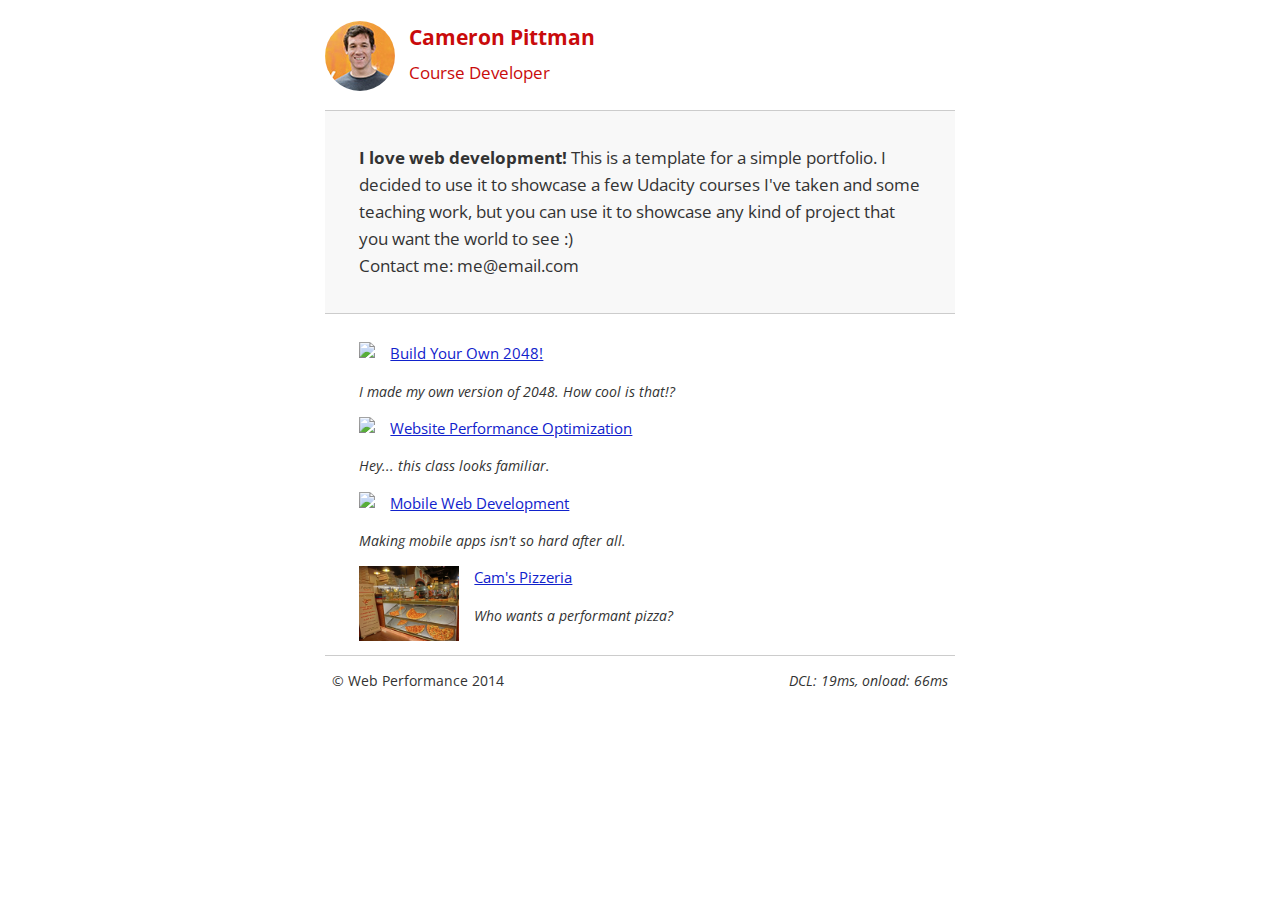
==== source/index.html @ 82303b84 "split the code to two directories" ====
<!DOCTYPE html>
<html lang="en">
  <head>
    <meta charset="utf-8">
    <meta name="viewport" content="width=device-width, initial-scale=1">
    <meta name="description" content=" FILL ME IN ">
    <meta name="author" content=" FILL ME IN ">
    <title>Cameron Pittman: Portfolio</title>

    <!-- Hmm, what is the impact of web fonts on speed? Measure it... -->
    <link href="//fonts.googleapis.com/css?family=Open+Sans:400,700" rel="stylesheet">

    <link href="css/style.css" rel="stylesheet">
    <link href="css/print.css" rel="stylesheet">

    <script>
      (function(w,g){w['GoogleAnalyticsObject']=g;
      w[g]=w[g]||function(){(w[g].q=w[g].q||[]).push(arguments)};w[g].l=1*new Date();})(window,'ga');

      // TODO: replace with your Google Analytics profile ID.
      ga('create', 'UA-XXXX-Y');
      ga('send', 'pageview');
    </script>
    <script src="http://www.google-analytics.com/analytics.js"></script>
    <script async src="js/perfmatters.js"></script>
  </head>

  <body>
    <header>
      <a href="/"><img src="img/profilepic.jpg"></a>
      <p>Cameron Pittman<br><span>Course Developer</span></p>
    </header>

    <div class="container">
      <div class="hero">
        <strong>I love web development!</strong> This is a template for a simple portfolio. I decided to use it to showcase a few Udacity courses I've taken and some teaching work, but you can use it to showcase any kind of project that you want the world to see :) <br> Contact me: me@email.com
      </div>

      <div class="content">
        <ul>
          <li>
            <img src="https://lh4.ggpht.com/kJEnfqhPvtm4m3EneSZ4fWYGS8lW4YNhEjk6zPkyrQaBUHc-2Y_ElDic99NHI0h-UBLXVbRCjFybFvrWxdk=s100">
            <a href="project-2048.html">Build Your Own 2048!</a>
            <p>I made my own version of 2048. How cool is that!?</p>
          </li>

          <li>
            <img src="https://lh6.ggpht.com/f_0W8h__3G99CWTjnMjD8BUKm7yp2-wJyApLtTwFoFtlal2ULf_JgHIsOQq2NiYfKOdMlXlMHDKNo5XVZLs=s100">
            <a href="project-webperf.html">Website Performance Optimization</a>
            <p>Hey... this class looks familiar.</p>
          </li>

          <li>
            <img src="https://lh5.ggpht.com/IKdCmTWn8a2nMhlwMYzryvzRN5CUZAOBr4tDrEAbszV7TIFe9pRAInA4kkYcgTXwrifJsBEsq1agTueuu-g=s100">
            <a href="project-mobile.html">Mobile Web Development</a>
            <p>Making mobile apps isn't so hard after all.</p>
          </li>

          <li>
            <img style="width: 100px;" src="views/images/pizzeria.jpg">
            <a href="views/pizza.html">Cam's Pizzeria</a>
            <p>Who wants a performant pizza?</p>
          </li>
        </ul>
    </div>

    <footer>
      <p>&copy; Web Performance 2014 <span id="crp-stats"></span></p>
    </footer>
  </body>
</html>
---- source/css/style.css ----
html {
  font-size: 100%;
  overflow-y: scroll;
  -webkit-tap-highlight-color: rgba(0,0,0,0);
  -ms-text-size-adjust: 100%;
  -webkit-text-size-adjust: none;
}
body { margin: 0; font-size: 14px; line-height: 1.61; font-weight: 400; }
body, button, input, select, textarea { font-family: 'Open Sans', sans-serif; color: #333; }

a { color: #12C; }
a:visited { color: #61C; }
a:focus { outline: thin dotted; }
a:hover, a:active { color: #c00; outline: 0; }

b, strong { font-weight: bold; }
pre, code { font-family: monospace, monospace; font-size: 1em; }
ul, ol { margin: 1em 0; padding: 0 0 0 20px; }
img { border: 0; max-width: 100%; }

body { background: #fff; }
header, footer, .container { max-width: 45em; margin: 0 auto; }

header { padding: 0 0.5em; color: #C90B0B; }
header img { border-radius: 40px; float: left; }
header p { font-size:1.5em; font-weight: bold; padding-left: 4em;}
header p span { font-size: 0.8em; font-weight: normal;}

.hero { padding: 2em; background-color: #f8f8f8; font-size:1.2em;
  border-bottom: 1px solid #ccc;
  border-top: 1px solid #ccc;
}

.content { padding: 1em 1em; }
.content li { list-style-type: none; font-size: 1.1em;}
li img { float:left; padding-right: 1em; }
li p { font-size: 0.9em; font-style: italic; }

footer {
  padding: 0 0.5em;
  border-top: 1px solid #ccc;
}
footer span { float: right; font-style: italic; }

/* Smartphones (portrait) */
@media only screen and (max-width: 480px) {
  body { font-size: 12px;}
  header p { padding-left: 4.5em;}
}
---- source/css/print.css ----
@media print {
  * { background: transparent !important; color: black !important; text-shadow: none !important; filter:none !important; -ms-filter: none !important; }
  a, a:visited { color: #444 !important; text-decoration: underline; }
  a[href]:after { content: " (" attr(href) ")"; }
  tr, img { page-break-inside: avoid; }
  img { max-width: 100% !important; }
  @page { margin: 0.5cm; }
  p, h2, h3 { orphans: 3; widows: 3; }
  h2, h3{ page-break-after: avoid; }
}
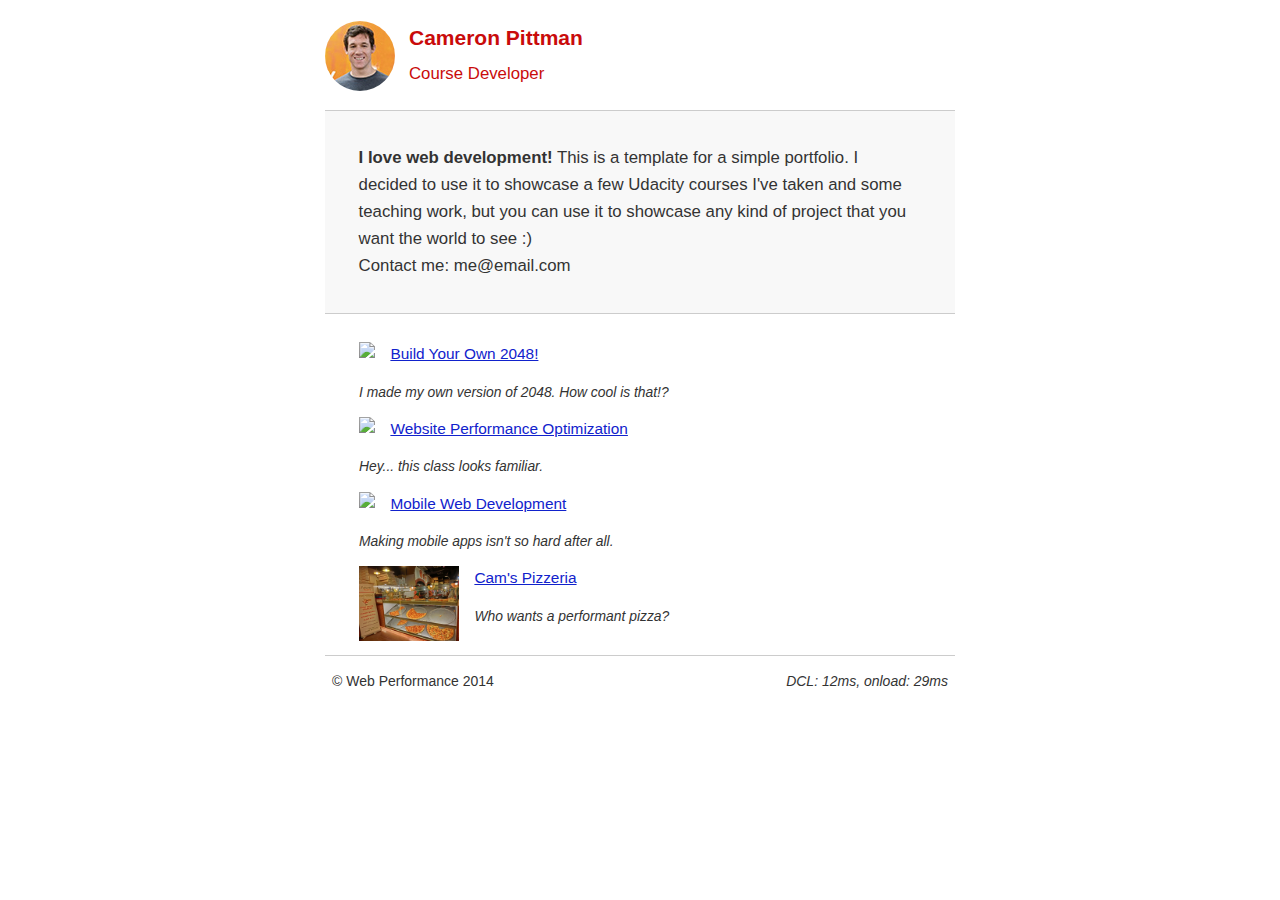
==== commit aebbdb24: "finished the first part and updated readme.md" ====
--- a/source/index.html
+++ b/source/index.html
@@ -1,71 +1,112 @@
 <!DOCTYPE html>
 <html lang="en">
-  <head>
+<head> 
     <meta charset="utf-8">
     <meta name="viewport" content="width=device-width, initial-scale=1">
     <meta name="description" content=" FILL ME IN ">
-    <meta name="author" content=" FILL ME IN ">
-    <title>Cameron Pittman: Portfolio</title>
+    <meta name="author" content=" FILL ME IN "> 
+    <title>Cameron Pittman: Portfolio</title> 
 
-    <!-- Hmm, what is the impact of web fonts on speed? Measure it... -->
-    <link href="//fonts.googleapis.com/css?family=Open+Sans:400,700" rel="stylesheet">
-
-    <link href="css/style.css" rel="stylesheet">
-    <link href="css/print.css" rel="stylesheet">
+    <link rel="stylesheet" href="css/print.css" type="text/css" media="print">
 
     <script>
-      (function(w,g){w['GoogleAnalyticsObject']=g;
-      w[g]=w[g]||function(){(w[g].q=w[g].q||[]).push(arguments)};w[g].l=1*new Date();})(window,'ga');
+    (function(w,g){w['GoogleAnalyticsObject']=g; w[g]=w[g]||function(){(w[g].q=w[g].q||[]).push(arguments)};w[g].l=1*new Date();})(window,'ga'); // TODO: replace with your Google Analytics profile ID. ga('create', 'UA-XXXX-Y'); ga('send', 'pageview'); 
+    </script>
+    <script src="http://www.google-analytics.com/analytics.js" async></script>
+    <script src="js/perfmatters.js" async> </script>
 
-      // TODO: replace with your Google Analytics profile ID.
-      ga('create', 'UA-XXXX-Y');
-      ga('send', 'pageview');
-    </script>
-    <script src="http://www.google-analytics.com/analytics.js"></script>
-    <script async src="js/perfmatters.js"></script>
-  </head>
+    <style>
+    html {
+      font-size: 100%;
+      overflow-y: scroll;
+      -webkit-tap-highlight-color: rgba(0,0,0,0);
+      -ms-text-size-adjust: 100%;
+      -webkit-text-size-adjust: none;
+  }
+  body { margin: 0; font-size: 14px; line-height: 1.61; font-weight: 400; }
+  body, button, input, select, textarea { font-family: 'Open Sans', sans-serif; color: #333; }
 
-  <body>
+  a { color: #12C; }
+  a:visited { color: #61C; }
+  a:focus { outline: thin dotted; }
+  a:hover, a:active { color: #c00; outline: 0; }
+
+  b, strong { font-weight: bold; }
+  pre, code { font-family: monospace, monospace; font-size: 1em; }
+  ul, ol { margin: 1em 0; padding: 0 0 0 20px; }
+  img { border: 0; max-width: 100%; }
+
+  body { background: #fff; }
+  header, footer, .container { max-width: 45em; margin: 0 auto; }
+
+  header { padding: 0 0.5em; color: #C90B0B; }
+  header img { border-radius: 40px; float: left; }
+  header p { font-size:1.5em; font-weight: bold; padding-left: 4em;}
+  header p span { font-size: 0.8em; font-weight: normal;}
+
+  .hero { padding: 2em; background-color: #f8f8f8; font-size:1.2em;
+      border-bottom: 1px solid #ccc;
+      border-top: 1px solid #ccc;
+  }
+
+  .content { padding: 1em 1em; }
+  .content li { list-style-type: none; font-size: 1.1em;}
+  li img { float:left; padding-right: 1em; }
+  li p { font-size: 0.9em; font-style: italic; }
+
+  footer {
+      padding: 0 0.5em;
+      border-top: 1px solid #ccc;
+  }
+  footer span { float: right; font-style: italic; }
+
+  /* Smartphones (portrait) */
+  @media only screen and (max-width: 480px) {
+      body { font-size: 12px;}
+      header p { padding-left: 4.5em;}
+  }
+
+  </style> 
+</head>
+<body> 
     <header>
-      <a href="/"><img src="img/profilepic.jpg"></a>
-      <p>Cameron Pittman<br><span>Course Developer</span></p>
-    </header>
+        <a href="/"><img src="img/profilepic.jpg"></a>
+        <p>Cameron Pittman<br><span>Course Developer</span></p>
+    </header> 
 
-    <div class="container">
-      <div class="hero">
-        <strong>I love web development!</strong> This is a template for a simple portfolio. I decided to use it to showcase a few Udacity courses I've taken and some teaching work, but you can use it to showcase any kind of project that you want the world to see :) <br> Contact me: me@email.com
-      </div>
+    <div class="container"> 
+        <div class="hero">
+         <strong>I love web development!</strong> This is a template for a simple portfolio. I decided to use it to showcase a few Udacity courses I've taken and some teaching work, but you can use it to showcase any kind of project that you want the world to see :) <br>Contact me: me@email.com 
+     </div>
 
-      <div class="content">
-        <ul>
-          <li>
-            <img src="https://lh4.ggpht.com/kJEnfqhPvtm4m3EneSZ4fWYGS8lW4YNhEjk6zPkyrQaBUHc-2Y_ElDic99NHI0h-UBLXVbRCjFybFvrWxdk=s100">
-            <a href="project-2048.html">Build Your Own 2048!</a>
-            <p>I made my own version of 2048. How cool is that!?</p>
-          </li>
-
-          <li>
-            <img src="https://lh6.ggpht.com/f_0W8h__3G99CWTjnMjD8BUKm7yp2-wJyApLtTwFoFtlal2ULf_JgHIsOQq2NiYfKOdMlXlMHDKNo5XVZLs=s100">
-            <a href="project-webperf.html">Website Performance Optimization</a>
-            <p>Hey... this class looks familiar.</p>
-          </li>
-
-          <li>
-            <img src="https://lh5.ggpht.com/IKdCmTWn8a2nMhlwMYzryvzRN5CUZAOBr4tDrEAbszV7TIFe9pRAInA4kkYcgTXwrifJsBEsq1agTueuu-g=s100">
-            <a href="project-mobile.html">Mobile Web Development</a>
-            <p>Making mobile apps isn't so hard after all.</p>
-          </li>
-
-          <li>
-            <img style="width: 100px;" src="views/images/pizzeria.jpg">
-            <a href="views/pizza.html">Cam's Pizzeria</a>
-            <p>Who wants a performant pizza?</p>
-          </li>
-        </ul>
-    </div>
-
-    <footer>
-      <p>&copy; Web Performance 2014 <span id="crp-stats"></span></p>
-    </footer>
-  </body>
-</html>
+     <div class="content">
+      <ul>
+       <li> 
+        <img src="https://lh4.ggpht.com/kJEnfqhPvtm4m3EneSZ4fWYGS8lW4YNhEjk6zPkyrQaBUHc-2Y_ElDic99NHI0h-UBLXVbRCjFybFvrWxdk=s100">
+        <a href="project-2048.html">Build Your Own 2048!</a>
+        <p>I made my own version of 2048. How cool is that!?</p>
+    </li>
+    <li> 
+        <img src="https://lh6.ggpht.com/f_0W8h__3G99CWTjnMjD8BUKm7yp2-wJyApLtTwFoFtlal2ULf_JgHIsOQq2NiYfKOdMlXlMHDKNo5XVZLs=s100"> 
+        <a href="project-webperf.html">Website Performance Optimization</a>
+        <p>Hey... this class looks familiar.</p>
+    </li>
+    <li>
+      <img src="https://lh5.ggpht.com/IKdCmTWn8a2nMhlwMYzryvzRN5CUZAOBr4tDrEAbszV7TIFe9pRAInA4kkYcgTXwrifJsBEsq1agTueuu-g=s100"> 
+      <a href="project-mobile.html">Mobile Web Development</a> 
+      <p>Making mobile apps isn't so hard after all.</p>
+  </li>
+  <li> 
+    <img style="width: 100px;" src="views/images/pizzeria.jpg"> 
+    <a href="views/pizza.html">Cam's Pizzeria</a> 
+    <p>Who wants a performant pizza?</p>
+</li>
+</ul> 
+</div>
+<footer> 
+    <p>&copy; Web Performance 2014<span id="crp-stats"></span></p>
+</footer> 
+</body>
+<script async> WebFontConfig={google:{families: ["Open Sans Condensed:400,700"]}}; (function(d){var wf=d.createElement("script"), s=d.scripts[0]; wf.src="https://ajax.googleapis.com/ajax/libs/webfont/1.5.18/webfont.js"; s.parentNode.insertBefore(wf, s);})(document);
+</script> 
+</html>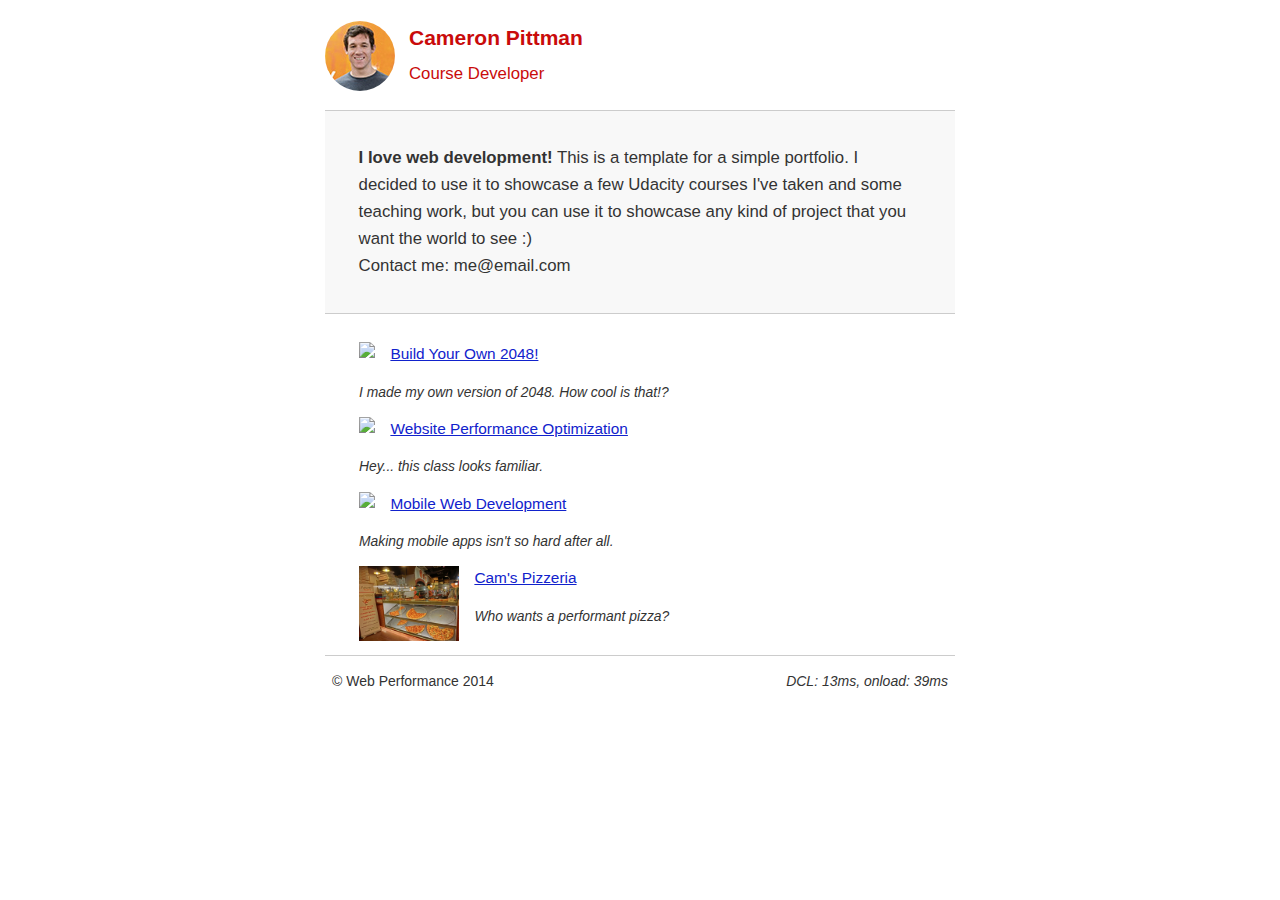
==== commit 3aad1aec: "fixed inde.html" ====
--- a/source/index.html
+++ b/source/index.html
@@ -1,112 +1,230 @@
+
 <!DOCTYPE html>
 <html lang="en">
-<head> 
-    <meta charset="utf-8">
-    <meta name="viewport" content="width=device-width, initial-scale=1">
-    <meta name="description" content=" FILL ME IN ">
-    <meta name="author" content=" FILL ME IN "> 
-    <title>Cameron Pittman: Portfolio</title> 
-
-    <link rel="stylesheet" href="css/print.css" type="text/css" media="print">
-
-    <script>
-    (function(w,g){w['GoogleAnalyticsObject']=g; w[g]=w[g]||function(){(w[g].q=w[g].q||[]).push(arguments)};w[g].l=1*new Date();})(window,'ga'); // TODO: replace with your Google Analytics profile ID. ga('create', 'UA-XXXX-Y'); ga('send', 'pageview'); 
-    </script>
-    <script src="http://www.google-analytics.com/analytics.js" async></script>
-    <script src="js/perfmatters.js" async> </script>
-
-    <style>
-    html {
-      font-size: 100%;
-      overflow-y: scroll;
-      -webkit-tap-highlight-color: rgba(0,0,0,0);
-      -ms-text-size-adjust: 100%;
-      -webkit-text-size-adjust: none;
-  }
-  body { margin: 0; font-size: 14px; line-height: 1.61; font-weight: 400; }
-  body, button, input, select, textarea { font-family: 'Open Sans', sans-serif; color: #333; }
-
-  a { color: #12C; }
-  a:visited { color: #61C; }
-  a:focus { outline: thin dotted; }
-  a:hover, a:active { color: #c00; outline: 0; }
-
-  b, strong { font-weight: bold; }
-  pre, code { font-family: monospace, monospace; font-size: 1em; }
-  ul, ol { margin: 1em 0; padding: 0 0 0 20px; }
-  img { border: 0; max-width: 100%; }
-
-  body { background: #fff; }
-  header, footer, .container { max-width: 45em; margin: 0 auto; }
-
-  header { padding: 0 0.5em; color: #C90B0B; }
-  header img { border-radius: 40px; float: left; }
-  header p { font-size:1.5em; font-weight: bold; padding-left: 4em;}
-  header p span { font-size: 0.8em; font-weight: normal;}
-
-  .hero { padding: 2em; background-color: #f8f8f8; font-size:1.2em;
-      border-bottom: 1px solid #ccc;
-      border-top: 1px solid #ccc;
-  }
-
-  .content { padding: 1em 1em; }
-  .content li { list-style-type: none; font-size: 1.1em;}
-  li img { float:left; padding-right: 1em; }
-  li p { font-size: 0.9em; font-style: italic; }
-
-  footer {
-      padding: 0 0.5em;
-      border-top: 1px solid #ccc;
-  }
-  footer span { float: right; font-style: italic; }
-
-  /* Smartphones (portrait) */
-  @media only screen and (max-width: 480px) {
-      body { font-size: 12px;}
-      header p { padding-left: 4.5em;}
-  }
-
-  </style> 
+
+<head>
+   <meta charset="utf-8">
+   <meta name="viewport" content="width=device-width, initial-scale=1">
+   <meta name="description" content=" FILL ME IN ">
+   <meta name="author" content=" FILL ME IN ">
+   <title>Cameron Pittman: Portfolio</title>
+
+   <link rel="stylesheet" href="css/print.css" media="print">
+
+   <script>
+      (function(w, g) {
+         w['GoogleAnalyticsObject'] = g;
+         w[g] = w[g] || function() {
+            (w[g].q = w[g].q || []).push(arguments)
+         };
+         w[g].l = 1 * new Date();
+      })(window, 'ga'); // TODO: replace with your Google Analytics profile ID. ga('create', 'UA-XXXX-Y'); ga('send', 'pageview');
+   </script>
+   <script src="http://www.google-analytics.com/analytics.js" async></script>
+   <script src="js/perfmatters.js" async>
+   </script>
+
+   <style>
+      html {
+         font-size: 100%;
+         overflow-y: scroll;
+         -webkit-tap-highlight-color: rgba(0, 0, 0, 0);
+         -ms-text-size-adjust: 100%;
+         -webkit-text-size-adjust: none;
+      }
+      
+      body {
+         margin: 0;
+         font-size: 14px;
+         line-height: 1.61;
+         font-weight: 400;
+      }
+      
+      body,
+      button,
+      input,
+      select,
+      textarea {
+         font-family: 'Open Sans', sans-serif;
+         color: #333;
+      }
+      
+      a {
+         color: #12C;
+      }
+      
+      a:visited {
+         color: #61C;
+      }
+      
+      a:focus {
+         outline: thin dotted;
+      }
+      
+      a:hover,
+      a:active {
+         color: #c00;
+         outline: 0;
+      }
+      
+      b,
+      strong {
+         font-weight: bold;
+      }
+      
+      pre,
+      code {
+         font-family: monospace, monospace;
+         font-size: 1em;
+      }
+      
+      ul,
+      ol {
+         margin: 1em 0;
+         padding: 0 0 0 20px;
+      }
+      
+      img {
+         border: 0;
+         max-width: 100%;
+      }
+      
+      body {
+         background: #fff;
+      }
+      
+      header,
+      footer,
+      .container {
+         max-width: 45em;
+         margin: 0 auto;
+      }
+      
+      header {
+         padding: 0 0.5em;
+         color: #C90B0B;
+      }
+      
+      header img {
+         border-radius: 40px;
+         float: left;
+      }
+      
+      header p {
+         font-size: 1.5em;
+         font-weight: bold;
+         padding-left: 4em;
+      }
+      
+      header p span {
+         font-size: 0.8em;
+         font-weight: normal;
+      }
+      
+      .hero {
+         padding: 2em;
+         background-color: #f8f8f8;
+         font-size: 1.2em;
+         border-bottom: 1px solid #ccc;
+         border-top: 1px solid #ccc;
+      }
+      
+      .content {
+         padding: 1em 1em;
+      }
+      
+      .content li {
+         list-style-type: none;
+         font-size: 1.1em;
+      }
+      
+      li img {
+         float: left;
+         padding-right: 1em;
+      }
+      
+      li p {
+         font-size: 0.9em;
+         font-style: italic;
+      }
+      
+      footer {
+         padding: 0 0.5em;
+         border-top: 1px solid #ccc;
+      }
+      
+      footer span {
+         float: right;
+         font-style: italic;
+      }
+      /* Smartphones (portrait) */
+      
+      @media only screen and (max-width: 480px) {
+         body {
+            font-size: 12px;
+         }
+         header p {
+            padding-left: 4.5em;
+         }
+      }
+   </style>
 </head>
-<body> 
-    <header>
-        <a href="/"><img src="img/profilepic.jpg"></a>
-        <p>Cameron Pittman<br><span>Course Developer</span></p>
-    </header> 
-
-    <div class="container"> 
-        <div class="hero">
-         <strong>I love web development!</strong> This is a template for a simple portfolio. I decided to use it to showcase a few Udacity courses I've taken and some teaching work, but you can use it to showcase any kind of project that you want the world to see :) <br>Contact me: me@email.com 
-     </div>
-
-     <div class="content">
-      <ul>
-       <li> 
-        <img src="https://lh4.ggpht.com/kJEnfqhPvtm4m3EneSZ4fWYGS8lW4YNhEjk6zPkyrQaBUHc-2Y_ElDic99NHI0h-UBLXVbRCjFybFvrWxdk=s100">
-        <a href="project-2048.html">Build Your Own 2048!</a>
-        <p>I made my own version of 2048. How cool is that!?</p>
-    </li>
-    <li> 
-        <img src="https://lh6.ggpht.com/f_0W8h__3G99CWTjnMjD8BUKm7yp2-wJyApLtTwFoFtlal2ULf_JgHIsOQq2NiYfKOdMlXlMHDKNo5XVZLs=s100"> 
-        <a href="project-webperf.html">Website Performance Optimization</a>
-        <p>Hey... this class looks familiar.</p>
-    </li>
-    <li>
-      <img src="https://lh5.ggpht.com/IKdCmTWn8a2nMhlwMYzryvzRN5CUZAOBr4tDrEAbszV7TIFe9pRAInA4kkYcgTXwrifJsBEsq1agTueuu-g=s100"> 
-      <a href="project-mobile.html">Mobile Web Development</a> 
-      <p>Making mobile apps isn't so hard after all.</p>
-  </li>
-  <li> 
-    <img style="width: 100px;" src="views/images/pizzeria.jpg"> 
-    <a href="views/pizza.html">Cam's Pizzeria</a> 
-    <p>Who wants a performant pizza?</p>
-</li>
-</ul> 
-</div>
-<footer> 
-    <p>&copy; Web Performance 2014<span id="crp-stats"></span></p>
-</footer> 
+
+<body>
+   <header>
+      <a href="/"><img src="img/profilepic.jpg"></a>
+      <p>Cameron Pittman
+         <br><span>Course Developer</span></p>
+   </header>
+
+   <div class="container">
+      <div class="hero">
+         <strong>I love web development!</strong> This is a template for a simple portfolio. I decided to use it to showcase a few Udacity courses I've taken and
+         some teaching work, but you can use it to showcase any kind of project that you want the world to see :)
+         <br>Contact me: me@email.com
+      </div>
+
+      <div class="content">
+         <ul>
+            <li>
+               <img src="https://lh4.ggpht.com/kJEnfqhPvtm4m3EneSZ4fWYGS8lW4YNhEjk6zPkyrQaBUHc-2Y_ElDic99NHI0h-UBLXVbRCjFybFvrWxdk=s100">
+               <a href="project-2048.html">Build Your Own 2048!</a>
+               <p>I made my own version of 2048. How cool is that!?</p>
+            </li>
+            <li>
+               <img src="https://lh6.ggpht.com/f_0W8h__3G99CWTjnMjD8BUKm7yp2-wJyApLtTwFoFtlal2ULf_JgHIsOQq2NiYfKOdMlXlMHDKNo5XVZLs=s100">
+               <a href="project-webperf.html">Website Performance Optimization</a>
+               <p>Hey... this class looks familiar.</p>
+            </li>
+            <li>
+               <img src="https://lh5.ggpht.com/IKdCmTWn8a2nMhlwMYzryvzRN5CUZAOBr4tDrEAbszV7TIFe9pRAInA4kkYcgTXwrifJsBEsq1agTueuu-g=s100">
+               <a href="project-mobile.html">Mobile Web Development</a>
+               <p>Making mobile apps isn't so hard after all.</p>
+            </li>
+            <li>
+               <img style="width: 100px;" src="views/images/pizzeria.jpg">
+               <a href="views/pizza.html">Cam's Pizzeria</a>
+               <p>Who wants a performant pizza?</p>
+            </li>
+         </ul>
+      </div>
+      <footer>
+         <p>&copy; Web Performance 2014<span id="crp-stats"></span></p>
+      </footer>
+      <script async>
+         WebFontConfig = {
+            google: {
+               families: ["Open Sans Condensed:400,700"]
+            }
+         };
+         (function(d) {
+            var wf = d.createElement("script"),
+               s = d.scripts[0];
+            wf.src = "https://ajax.googleapis.com/ajax/libs/webfont/1.5.18/webfont.js";
+            s.parentNode.insertBefore(wf, s);
+         })(document);
+      </script>
 </body>
-<script async> WebFontConfig={google:{families: ["Open Sans Condensed:400,700"]}}; (function(d){var wf=d.createElement("script"), s=d.scripts[0]; wf.src="https://ajax.googleapis.com/ajax/libs/webfont/1.5.18/webfont.js"; s.parentNode.insertBefore(wf, s);})(document);
-</script> 
+
+
 </html>